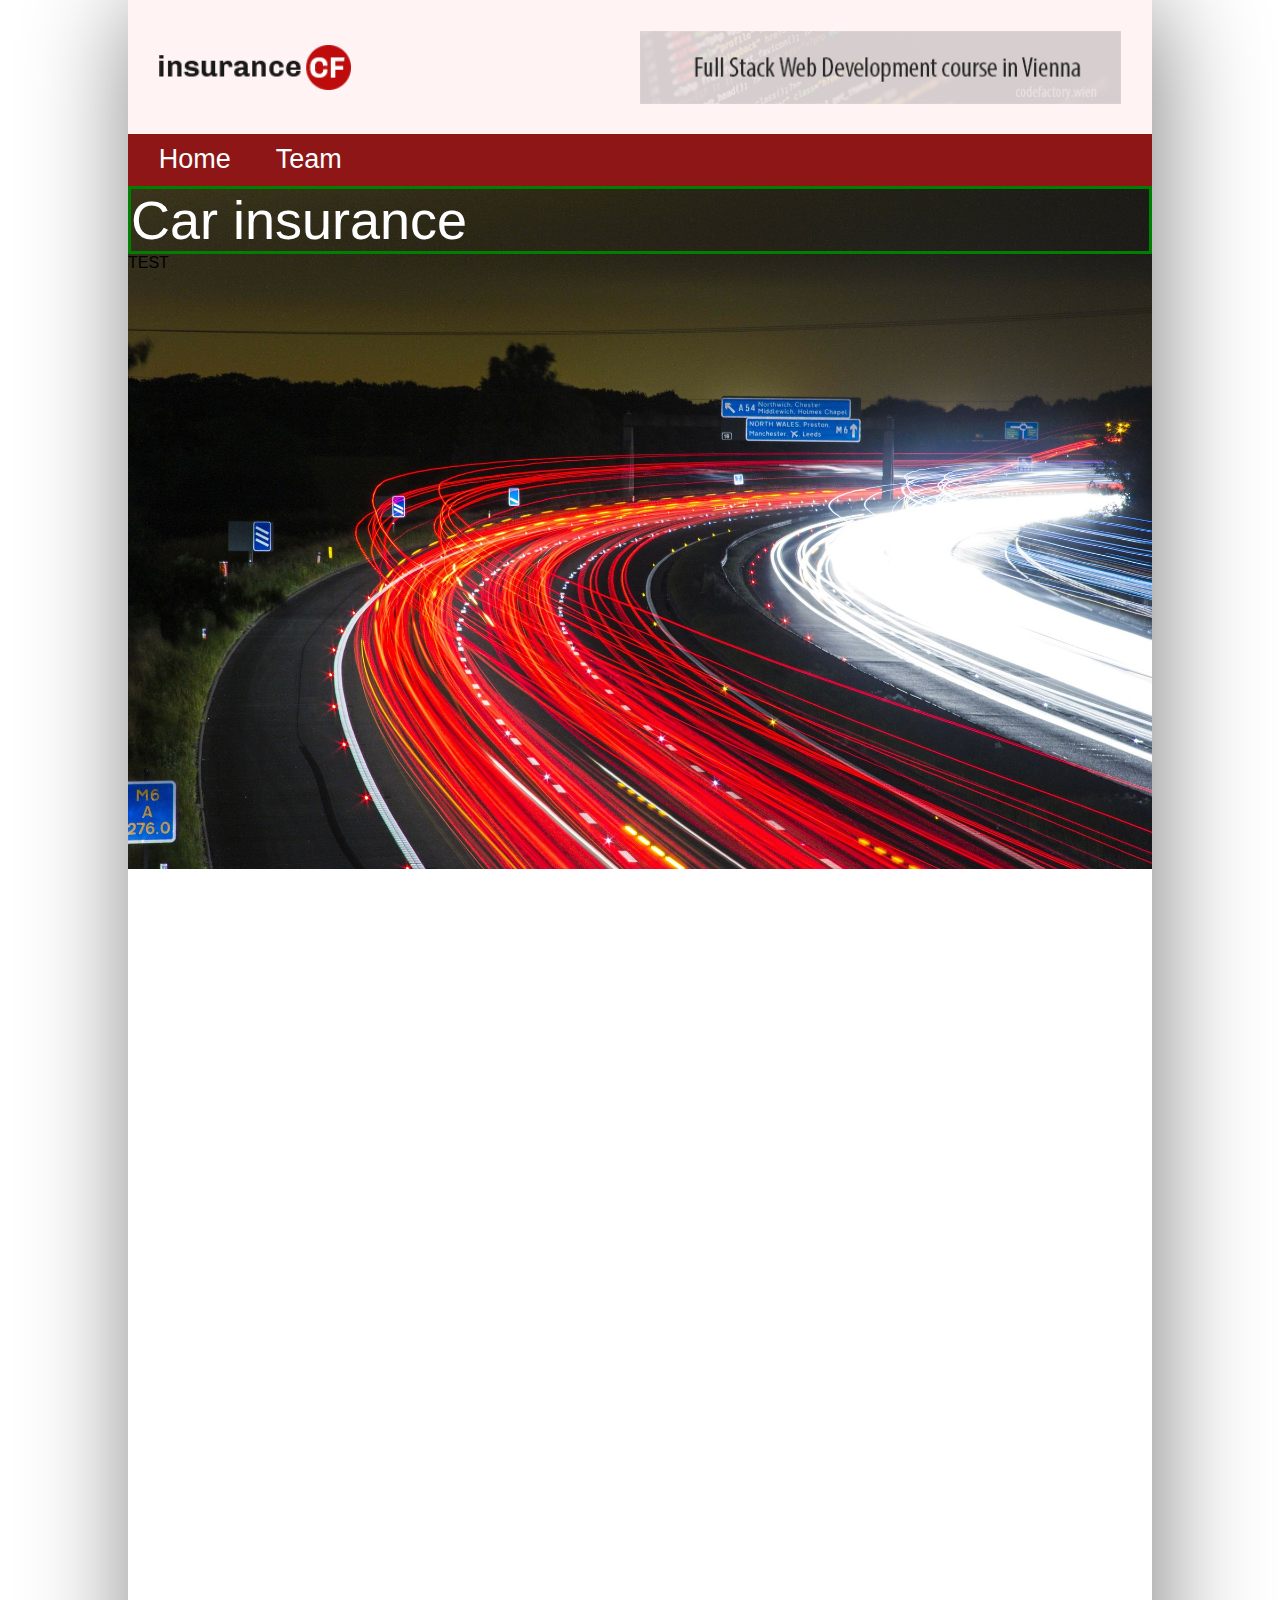
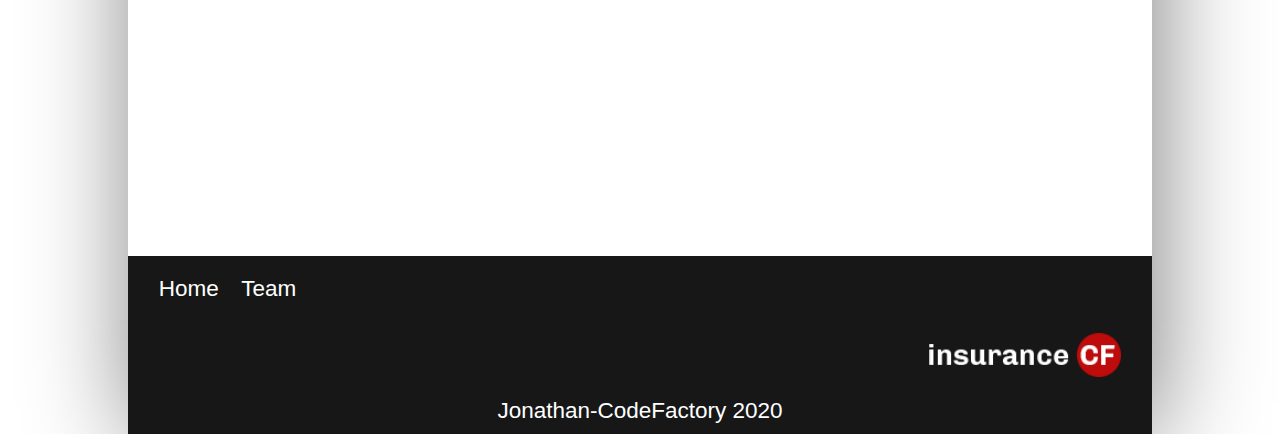
==== index.html @ 33947124 "backup 17:41, background works" ====
<!DOCTYPE html>
<html>
<head>
	<meta name="viewport" content="width=device-width, initial-scale=1.0">

	<link rel="stylesheet" type="text/css" href="css\style.css">



	<title>CodeReview3</title>
</head>
<body>
	<div id = "bigContainer">

		<header>

			<div id = h_banner>
				<div id = "h_images">
					<img id = "h_logo" src="pics\logo.png" alt="insuranceCF">
					<img id = "h_banner" src="pics\banner.png" alt="fswd">
				</div>

			</div>

			<div id = "h_navbar">
				<ul>
					<a href = ""><li>Home</li></a>
					<a href = ""><li>Team</li></a>
				</ul>
			</div>

		</header>















		<main>

			<div id = "m_container">
				
				<div  id = "m_textOverForm">
				
				<p>Car insurance</p>
				
				</div>


				<div id = "m_formContainer">
					
					<p>TEST</p>


				</div>

			</div>
				





















				

				<br><br><br><br><br><br><br><br><br><br><br><br><br><br><br><br><br><br><br><br><br><br><br><br><br><br><br><br><br><br><br><br><br><br><br><br><br><br><br><br><br><br><br><br><br><br><br><br><br><br><br><br><br><br><br><br><br><br><br><br><br><br><br><br><br><br><br><br><br><br><br><br><br><br><br><br><br><br><br><br><br><br><br><br><br><br><br><br>
			

				
				
			
			
			
		</main>























		<footer>

			<div id = "f_navbar">
				<ul>
					<a href = ""><li>Home</li></a>
					<a href = ""><li>Team</li></a>
				</ul>
			</div>

			<div id = "f_image">

				<img id = "f_logo" src="pics\logo-inv.png" alt="insuranceCF">
			</div>

			<div id = "f_text">
				<p>Jonathan-CodeFactory 2020</p>
			</div>
		</footer>
		











	</div>
</body>
</html>
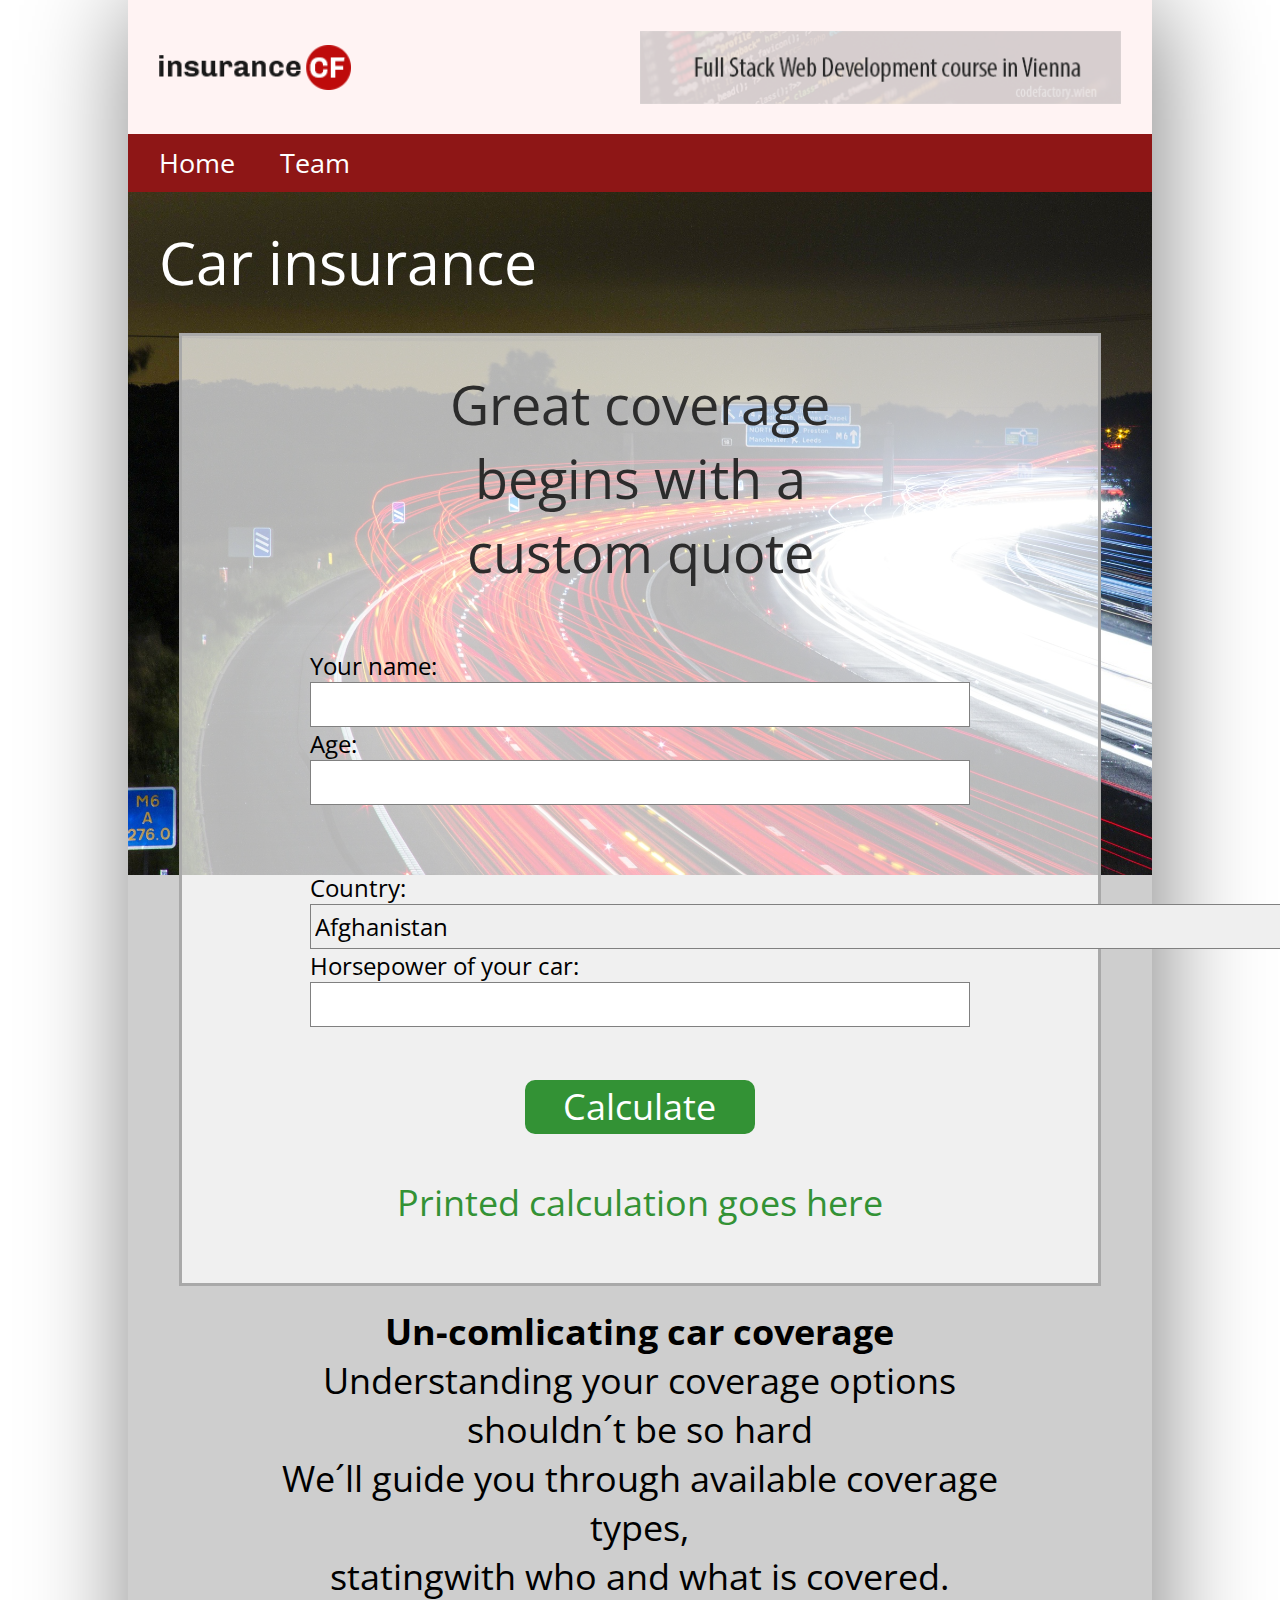
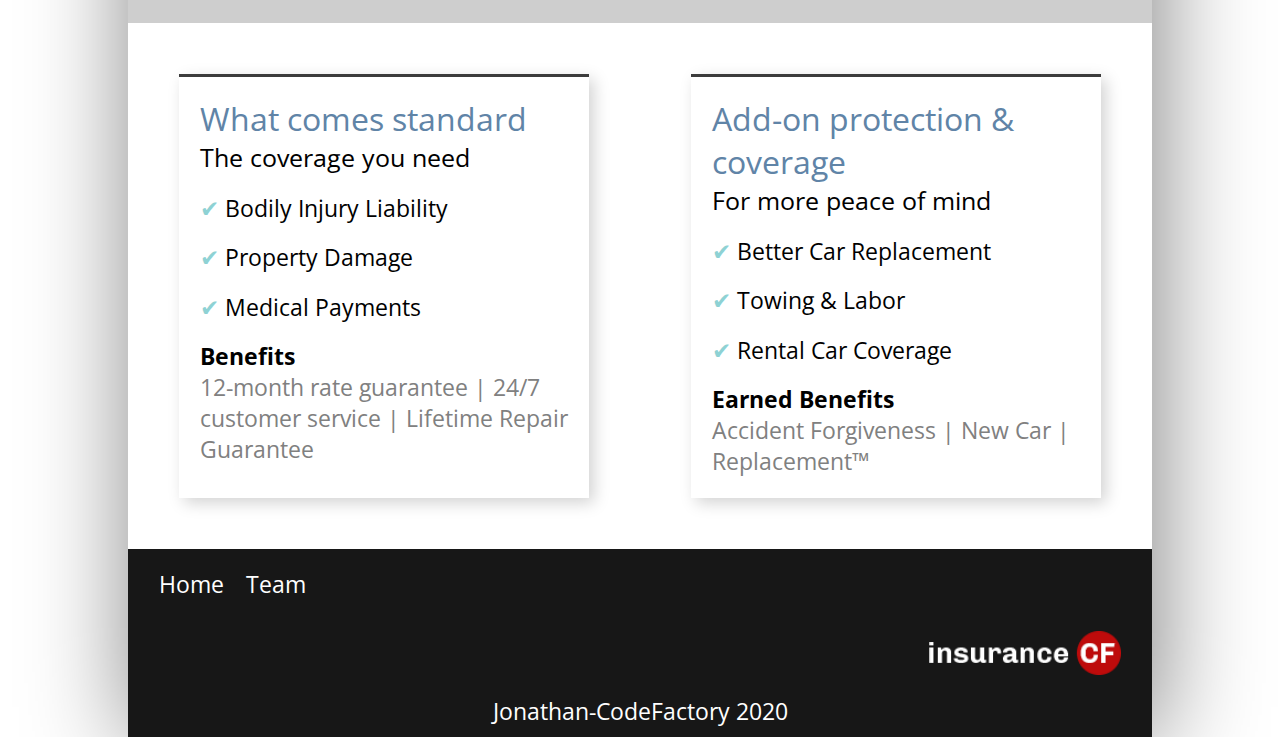
==== commit ea285dc4: "adds backup 21:36" ====
--- a/index.html
+++ b/index.html
@@ -1,10 +1,11 @@
 <!DOCTYPE html>
 <html>
 <head>
+	
+
+	<link rel="stylesheet" type="text/css" href="css\style.css">
+	<link href="https://fonts.googleapis.com/css?family=Open+Sans&display=swap" rel="stylesheet">
 	<meta name="viewport" content="width=device-width, initial-scale=1.0">
-
-	<link rel="stylesheet" type="text/css" href="css\style.css">
-
 
 
 	<title>CodeReview3</title>
@@ -31,20 +32,6 @@
 
 		</header>
 
-
-
-
-
-
-
-
-
-
-
-
-
-
-
 		<main>
 
 			<div id = "m_container">
@@ -52,43 +39,137 @@
 				<div  id = "m_textOverForm">
 				
 				<p>Car insurance</p>
-				
-				</div>
+
+				</div>
+
+
 
 
 				<div id = "m_formContainer">
 					
-					<p>TEST</p>
-
-
-				</div>
-
-			</div>
-				
-
-
-
-
-
-
-
-
-
-
-
-
-
-
-
-
-
-
-
-
-
-				
-
-				<br><br><br><br><br><br><br><br><br><br><br><br><br><br><br><br><br><br><br><br><br><br><br><br><br><br><br><br><br><br><br><br><br><br><br><br><br><br><br><br><br><br><br><br><br><br><br><br><br><br><br><br><br><br><br><br><br><br><br><br><br><br><br><br><br><br><br><br><br><br><br><br><br><br><br><br><br><br><br><br><br><br><br><br><br><br><br><br>
+					<p id = "m_formheadertext">
+					Great coverage begins with a custom quote
+					</p>
+
+					<form id = "m_form">
+						
+						<div id = "m_formlineone">
+							
+							<div id = "m_formname">
+								<p>Your name:<br></p>
+								<input type="text" name="yourname">
+							</div>
+
+							<div id = "m_formage">
+								<p>Age:<br></p>
+								<input type="text" name="age">
+							</div>
+
+						</div>
+
+
+						<div id = "m_formlinetwo">
+							
+							<div>
+
+								<p>Country:<br></p>			
+								<select id="country" name="country" class="form-control">
+									<option value="Afghanistan">Afghanistan</option>
+									<option value="Afghanistan">Afghanistan</option>
+									<option value="Afghanistan">Afghanistan</option>
+								</select>
+							</div>
+
+							<div>
+								<p>Horsepower of your car:<br></p>
+								<input type="text" name="Horsepower">
+							</div>
+
+						</div>
+
+						<div id = "m_formbutton">
+							<button type="submit">Calculate</button>
+						</div>
+
+						<div id = "m_formresult">
+
+							<p id = "m_formcalculation">Printed calculation goes here</p>
+							
+						</div>
+
+					</form>
+						
+				</div>
+
+				<div id = "m_textUnderForm">
+					<p>
+						<b>Un-comlicating car coverage</b><br>
+						Understanding your coverage options shouldn´t be so hard<br>
+						We´ll guide you through available coverage types,<br>
+						statingwith who and what is covered.
+					 </p>
+				</div>
+
+				<div id = "m_underFormColumns">
+
+					<div id = "m_leftColumn">
+						
+						<p id = "m_leftColumnHeader">What comes standard</p>
+						<p id = "m_leftColumnSubheader">The coverage you need</p>
+						<ul>
+							<li><span class = "m_checks">✔</span> Bodily Injury Liability</li>
+							<li><span class = "m_checks">✔</span> Property Damage</li>
+							<li><span class = "m_checks">✔</span> Medical Payments</li>
+						</ul>
+						<p id = "m_leftBenefitsHeader">Benefits</p>
+						<p id = "m_leftBenefits">12-month rate guarantee | 24/7 customer service | Lifetime Repair Guarantee</p>
+						
+					</div>
+
+					<div id = "m_rightColumn">
+
+						<p id = "m_rightColumnHeader">Add-on protection & coverage</p>
+						<p id = "m_rightColumnSubheader">For more peace of mind</p>
+						<ul>
+							<li><span class = "m_checks">✔</span> Better Car Replacement</li>
+							<li><span class = "m_checks">✔</span> Towing & Labor</li>
+							<li><span class = "m_checks">✔</span> Rental Car Coverage</li>
+						</ul>
+						<p id = "m_rightBenefitsHeader">Earned Benefits</p>
+						<p id = "m_rightBenefits">Accident Forgiveness | New Car | Replacement™</p>
+					</div>
+					
+				</div>
+
+
+
+
+			</div>
+				
+
+
+
+
+
+
+
+
+
+
+
+
+
+
+
+
+
+
+
+
+
+				
+
+				
 			
 
 				
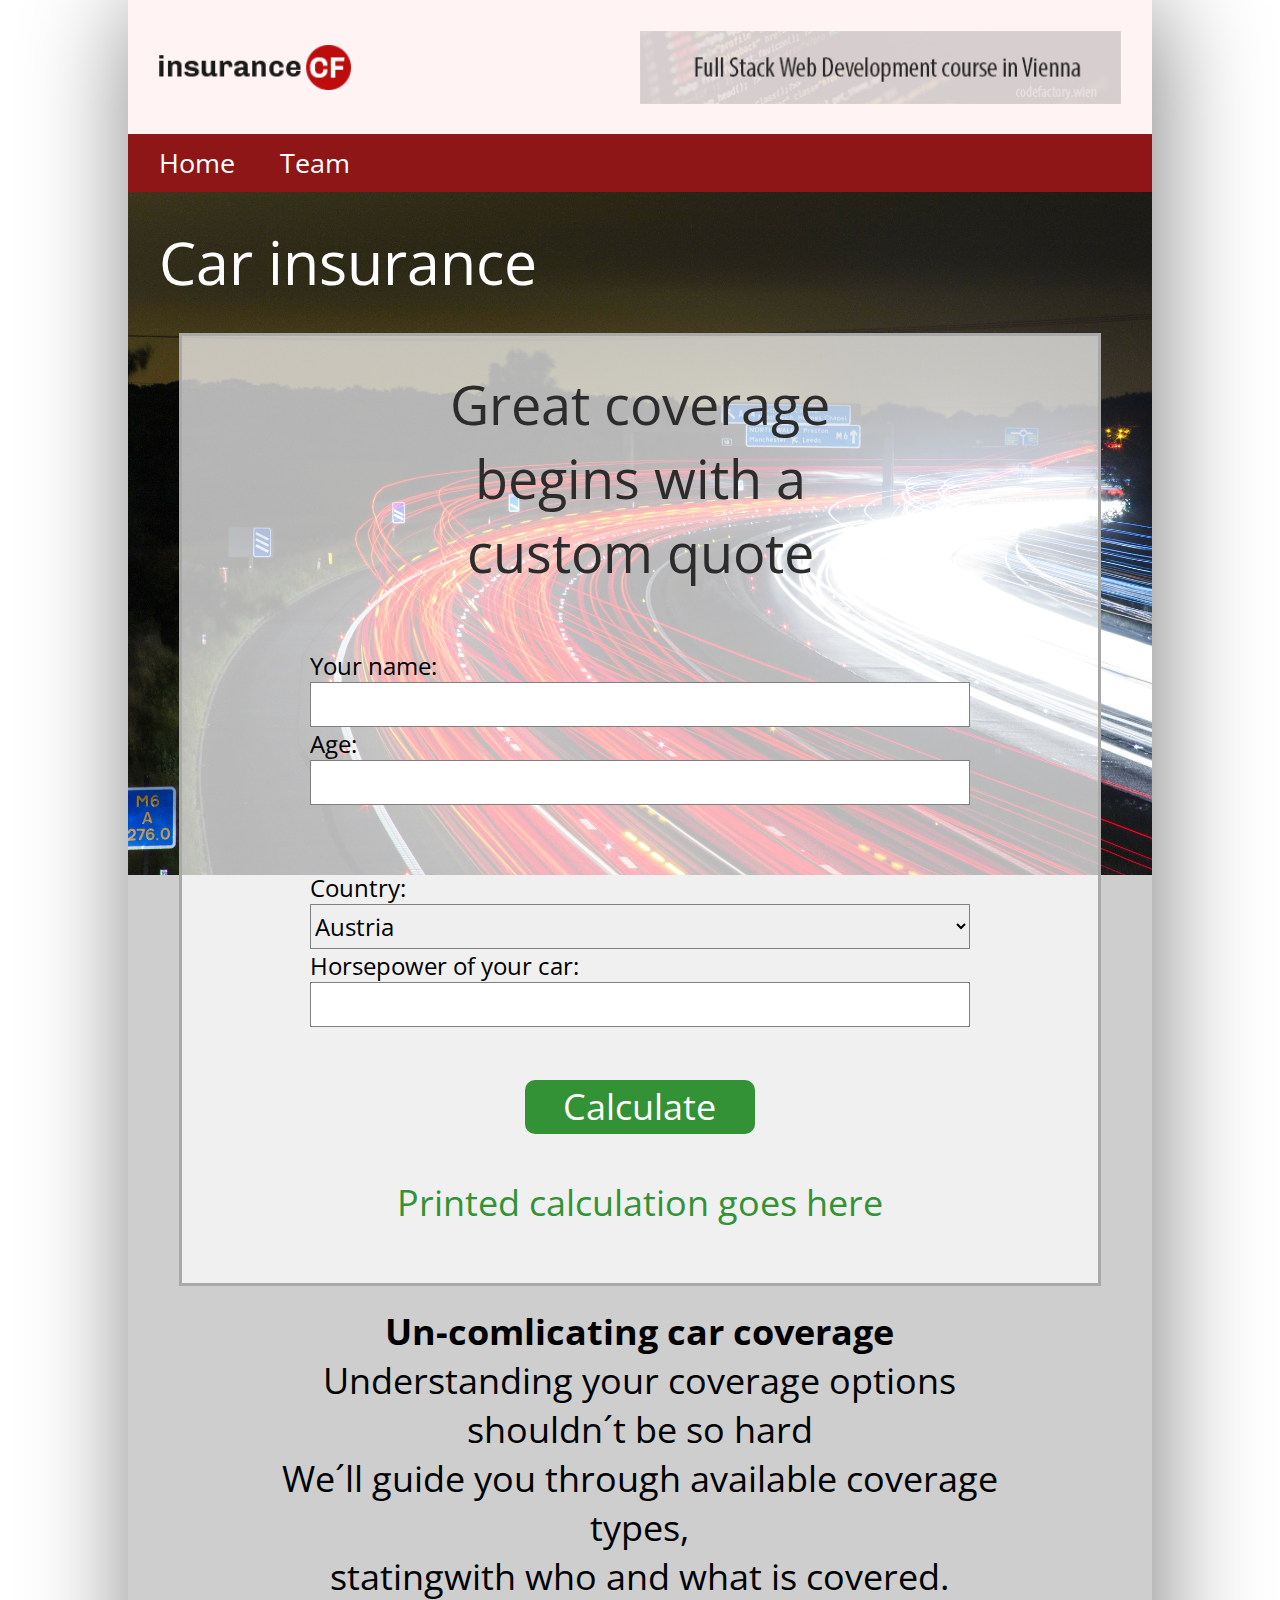
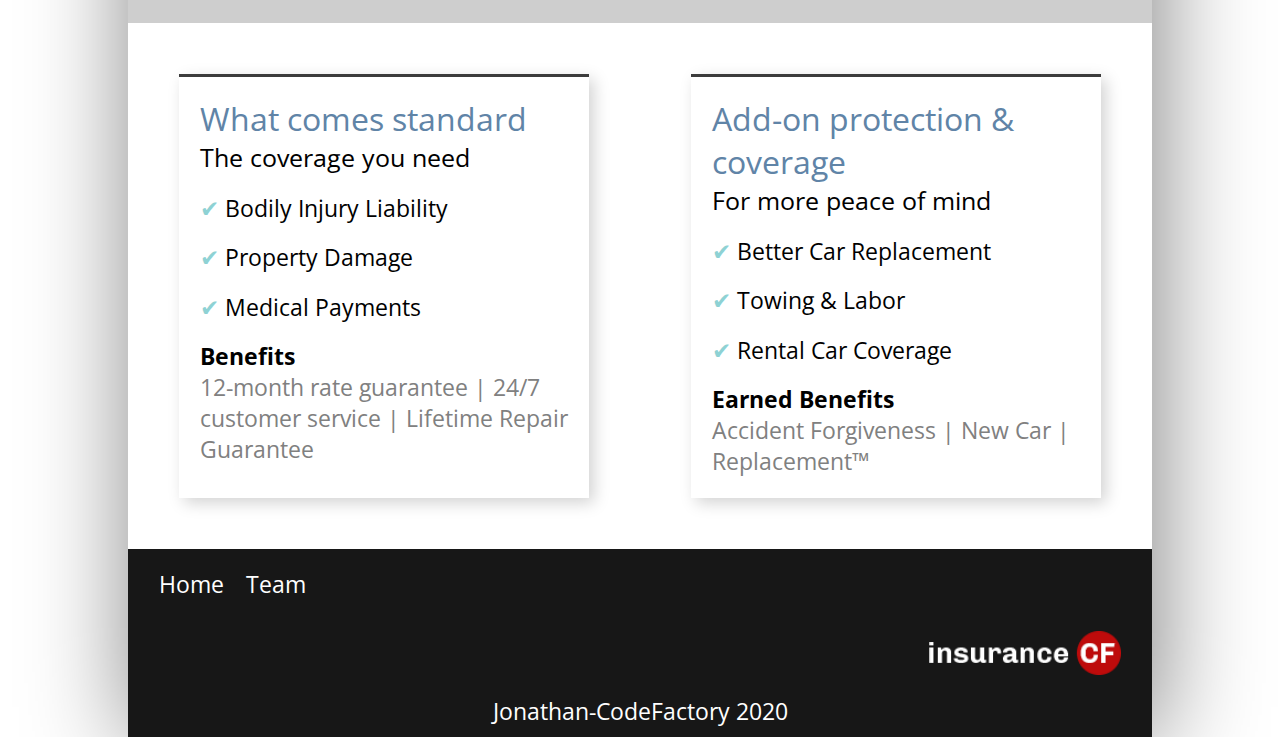
==== commit 3946e844: "adds finished css" ====
--- a/index.html
+++ b/index.html
@@ -73,10 +73,10 @@
 							<div>
 
 								<p>Country:<br></p>			
-								<select id="country" name="country" class="form-control">
-									<option value="Afghanistan">Afghanistan</option>
-									<option value="Afghanistan">Afghanistan</option>
-									<option value="Afghanistan">Afghanistan</option>
+								<select id="m_country" name="country" class="form-control">
+									<option value="Austria">Austria</option>
+									<option value="Hungary">Hungary</option>
+									<option value="Grecce">Grecce</option>
 								</select>
 							</div>
 
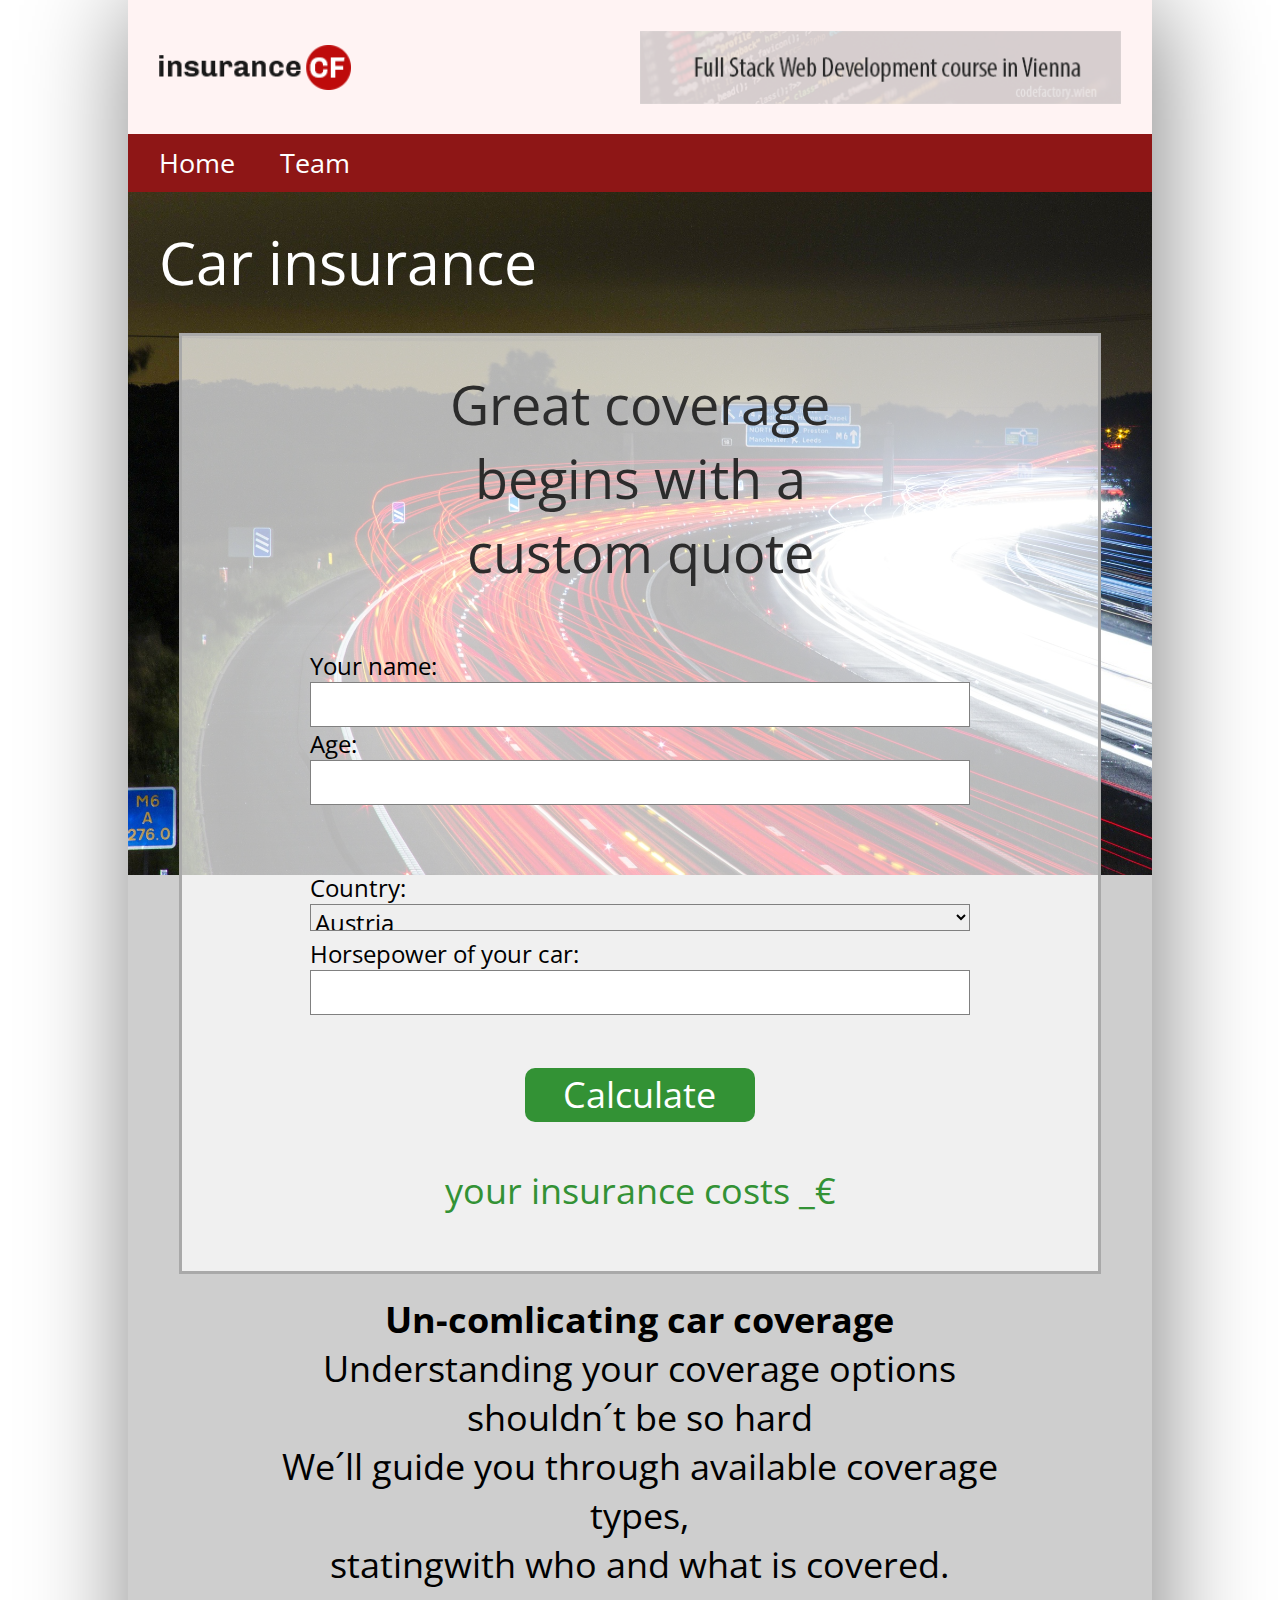
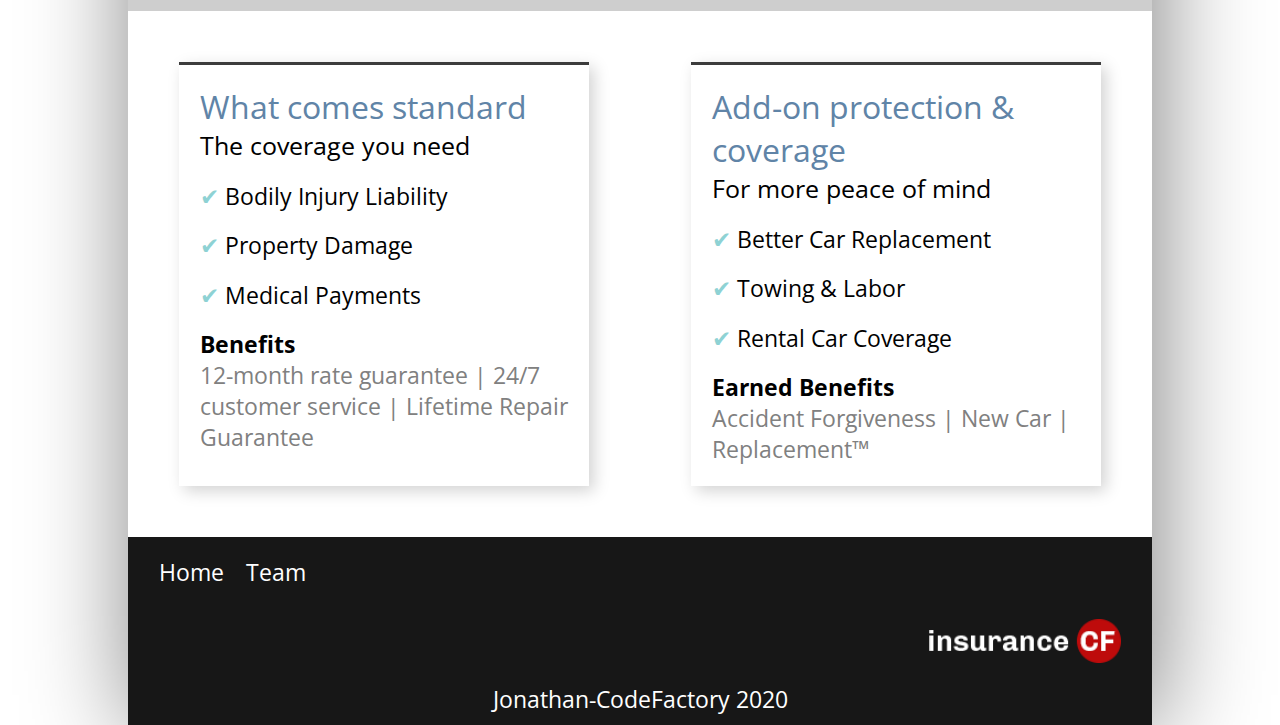
==== commit 7fca2ad6: "adds js" ====
--- a/index.html
+++ b/index.html
@@ -55,14 +55,14 @@
 						
 						<div id = "m_formlineone">
 							
-							<div id = "m_formname">
+							<div>
 								<p>Your name:<br></p>
-								<input type="text" name="yourname">
+								<input id = "m_formname">
 							</div>
 
-							<div id = "m_formage">
+							<div>
 								<p>Age:<br></p>
-								<input type="text" name="age">
+								<input id = "m_formage" type="text" name="age">
 							</div>
 
 						</div>
@@ -82,18 +82,18 @@
 
 							<div>
 								<p>Horsepower of your car:<br></p>
-								<input type="text" name="Horsepower">
+								<input id = "m_formhp" type="text" name="Horsepower">
 							</div>
 
 						</div>
 
 						<div id = "m_formbutton">
-							<button type="submit">Calculate</button>
+							<button id = "m_formbutton"type="button">Calculate</button>
 						</div>
 
 						<div id = "m_formresult">
 
-							<p id = "m_formcalculation">Printed calculation goes here</p>
+							<p id = "m_formcalculation">your insurance costs _€<br></p>
 							
 						</div>
 
@@ -141,65 +141,9 @@
 					
 				</div>
 
-
-
-
 			</div>
-				
-
-
-
-
-
-
-
-
-
-
-
-
-
-
-
-
-
-
-
-
-
-				
-
-				
-			
-
-				
-				
-			
-			
-			
+	
 		</main>
-
-
-
-
-
-
-
-
-
-
-
-
-
-
-
-
-
-
-
-
-
-
 
 		<footer>
 
@@ -221,16 +165,8 @@
 		</footer>
 		
 
+	</div>
 
-
-
-
-
-
-
-
-
-
-	</div>
+	<script src="javascript\script.js" type="text/javascript" charset="utf-8"></script>
 </body>
 </html>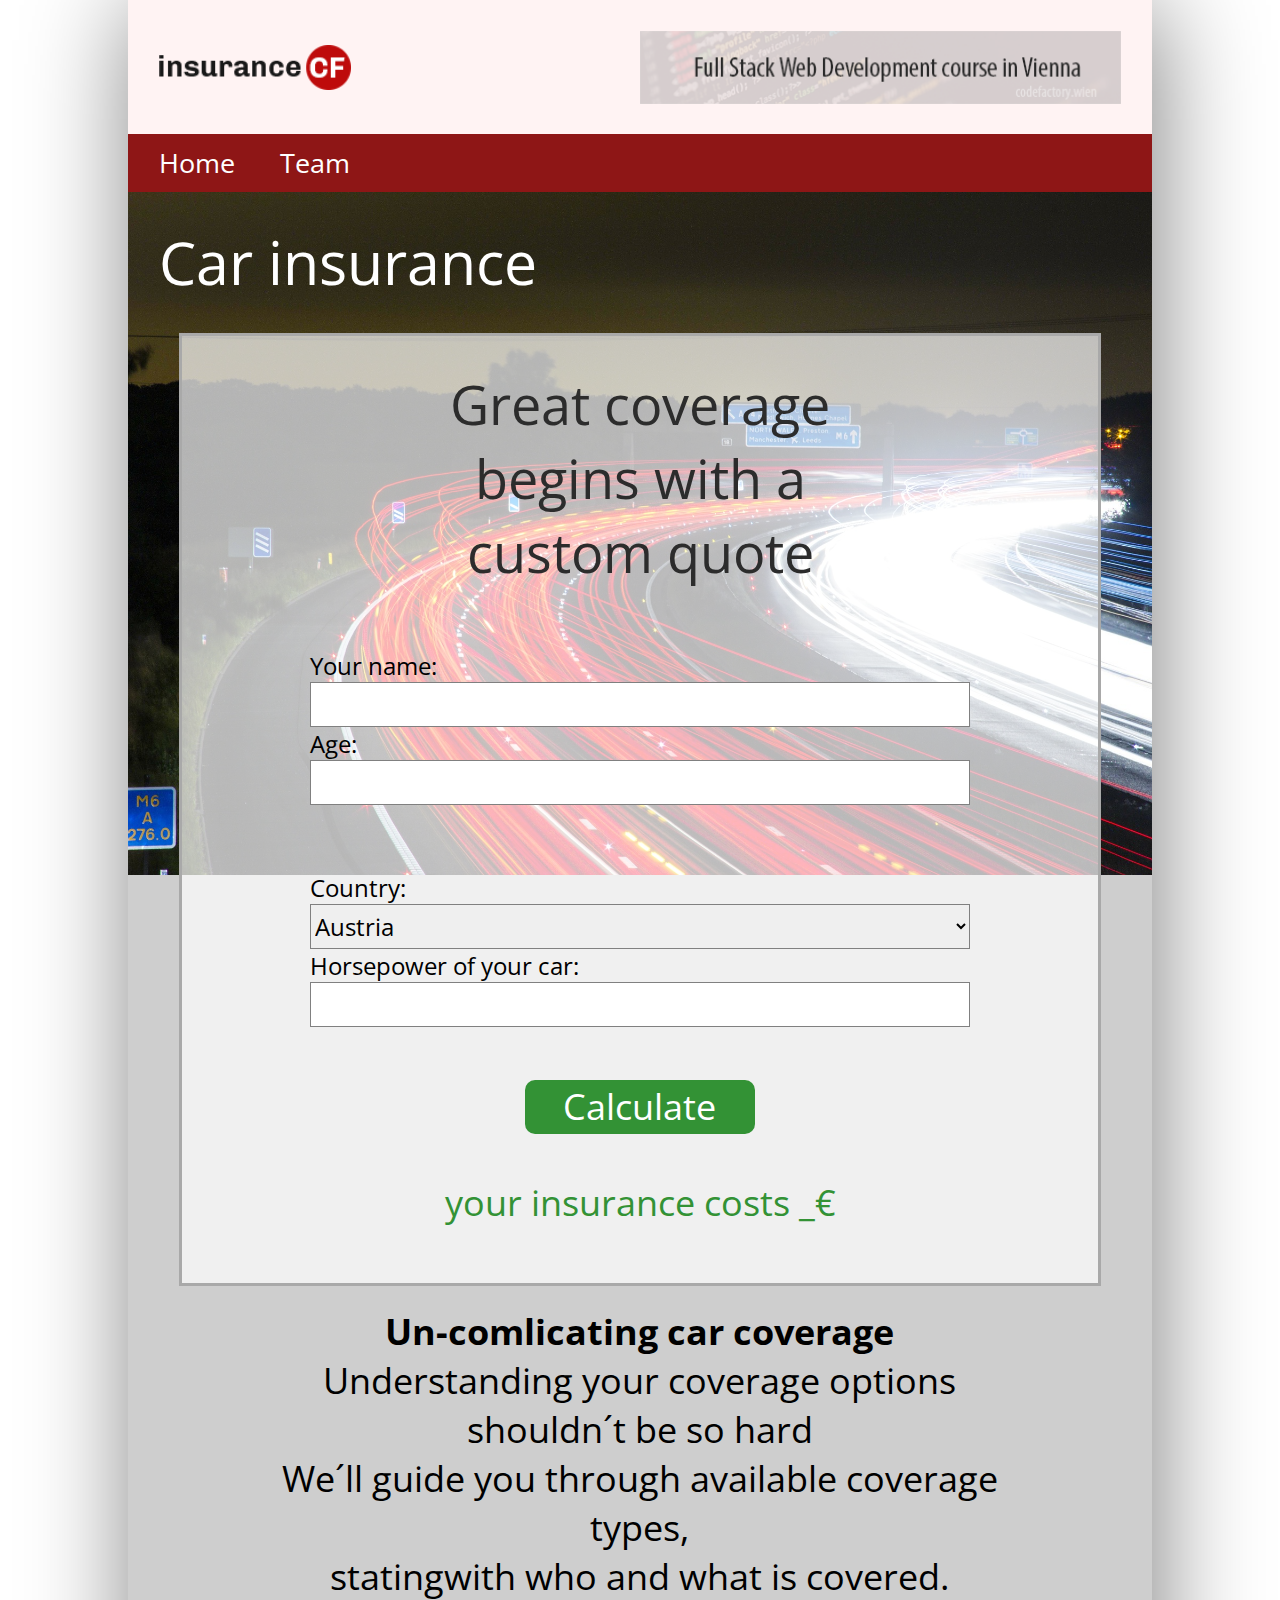
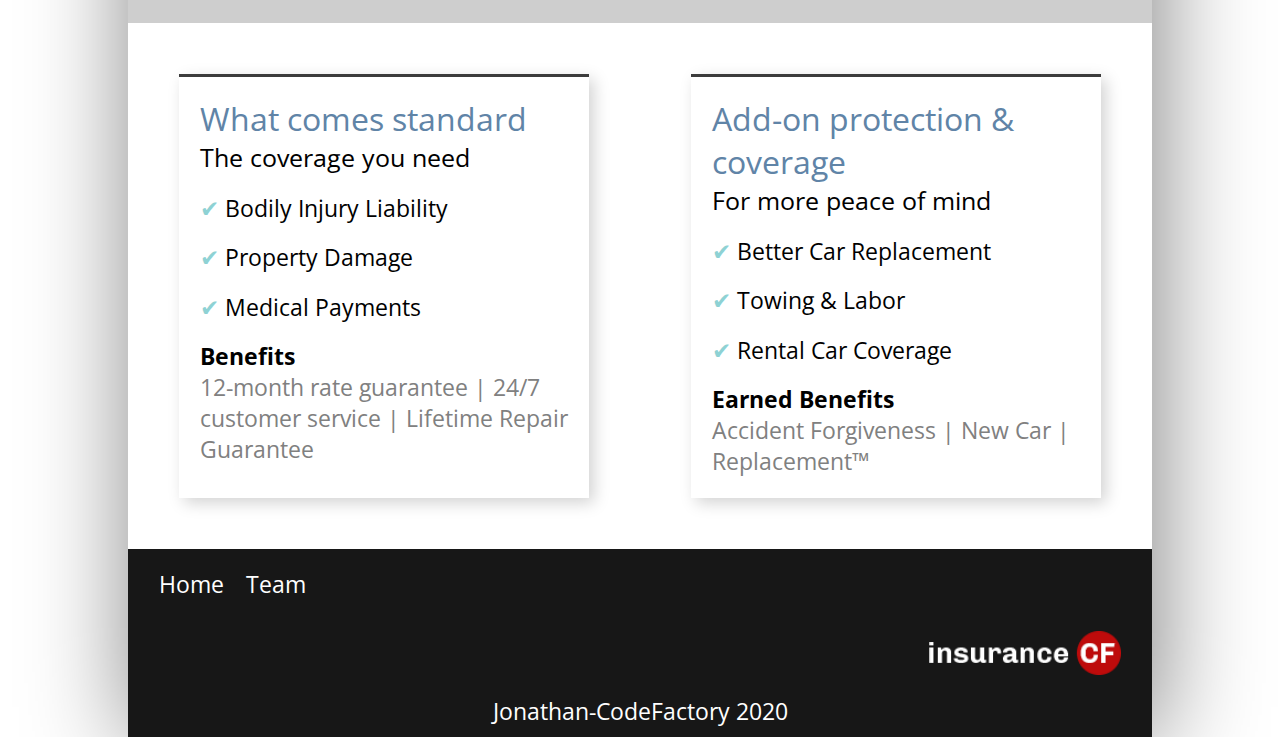
==== commit 1f961d84: "CodeReview 3 finished" ====
--- a/index.html
+++ b/index.html
@@ -25,8 +25,8 @@
 
 			<div id = "h_navbar">
 				<ul>
-					<a href = ""><li>Home</li></a>
-					<a href = ""><li>Team</li></a>
+					<a href = "index.html"><li>Home</li></a>
+					<a href = "team.html"><li>Team</li></a>
 				</ul>
 			</div>
 
@@ -149,8 +149,8 @@
 
 			<div id = "f_navbar">
 				<ul>
-					<a href = ""><li>Home</li></a>
-					<a href = ""><li>Team</li></a>
+					<a href = "index.html"><li>Home</li></a>
+					<a href = "team.html"><li>Team</li></a>
 				</ul>
 			</div>
 
@@ -166,7 +166,7 @@
 		
 
 	</div>
-
+	<script src="\json\data.json" type="text/javascript" charset="utf-8"></script>
 	<script src="javascript\script.js" type="text/javascript" charset="utf-8"></script>
 </body>
 </html>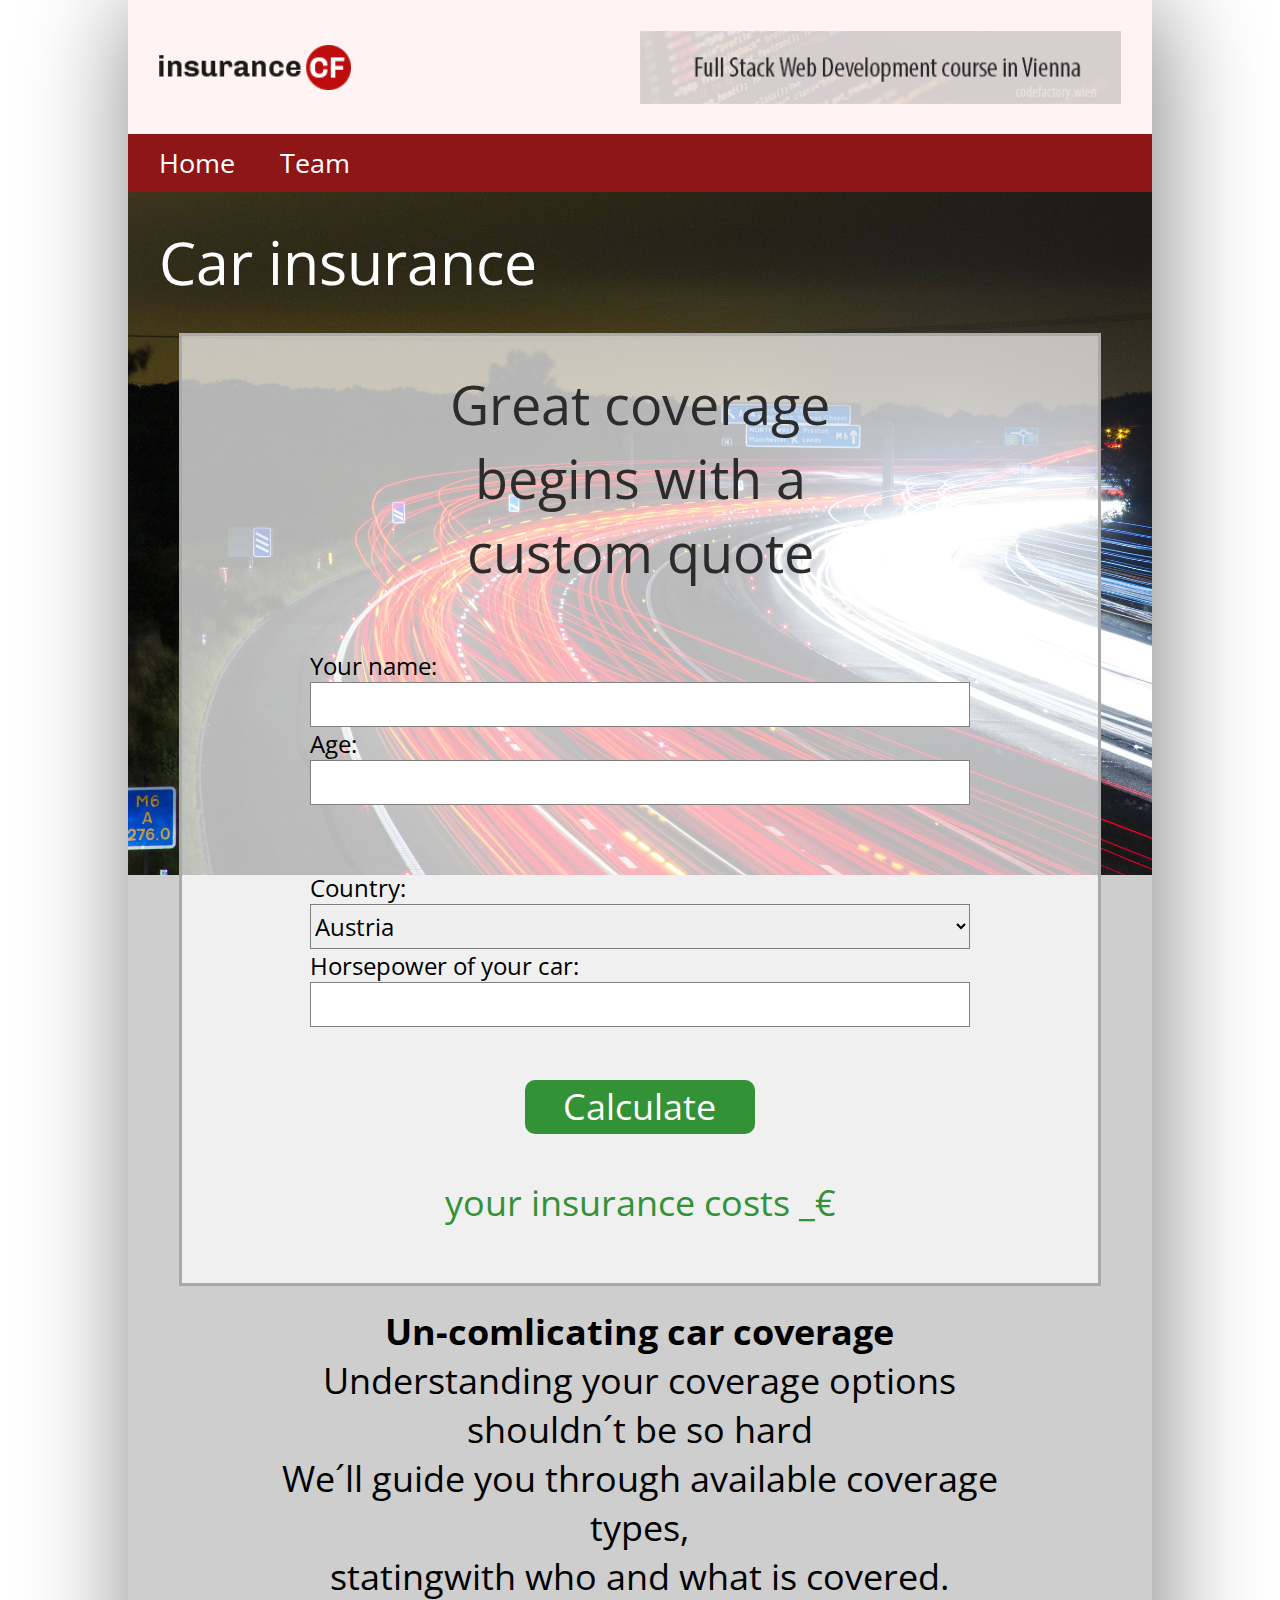
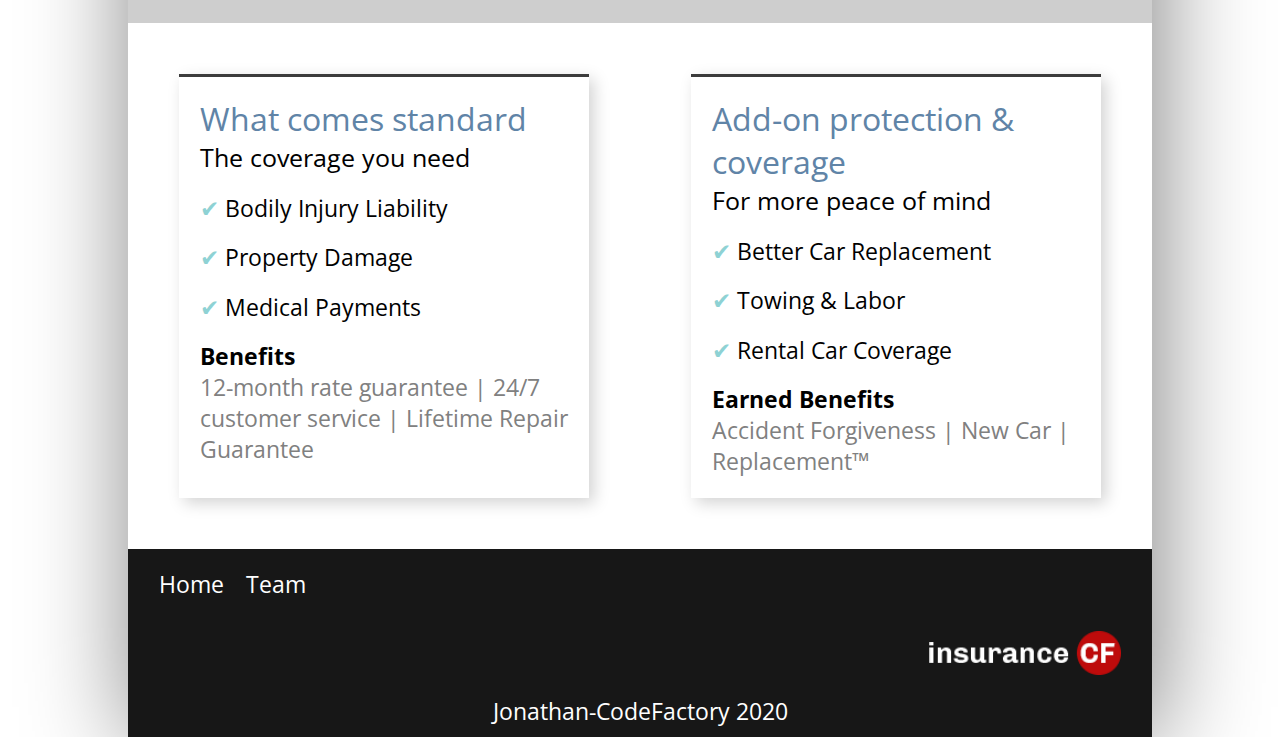
==== commit 44489c67: "finale push..." ====
--- a/index.html
+++ b/index.html
@@ -166,7 +166,7 @@
 		
 
 	</div>
-	<script src="\json\data.json" type="text/javascript" charset="utf-8"></script>
+	<script src="json\data.json" type="text/javascript" charset="utf-8"></script>
 	<script src="javascript\script.js" type="text/javascript" charset="utf-8"></script>
 </body>
 </html>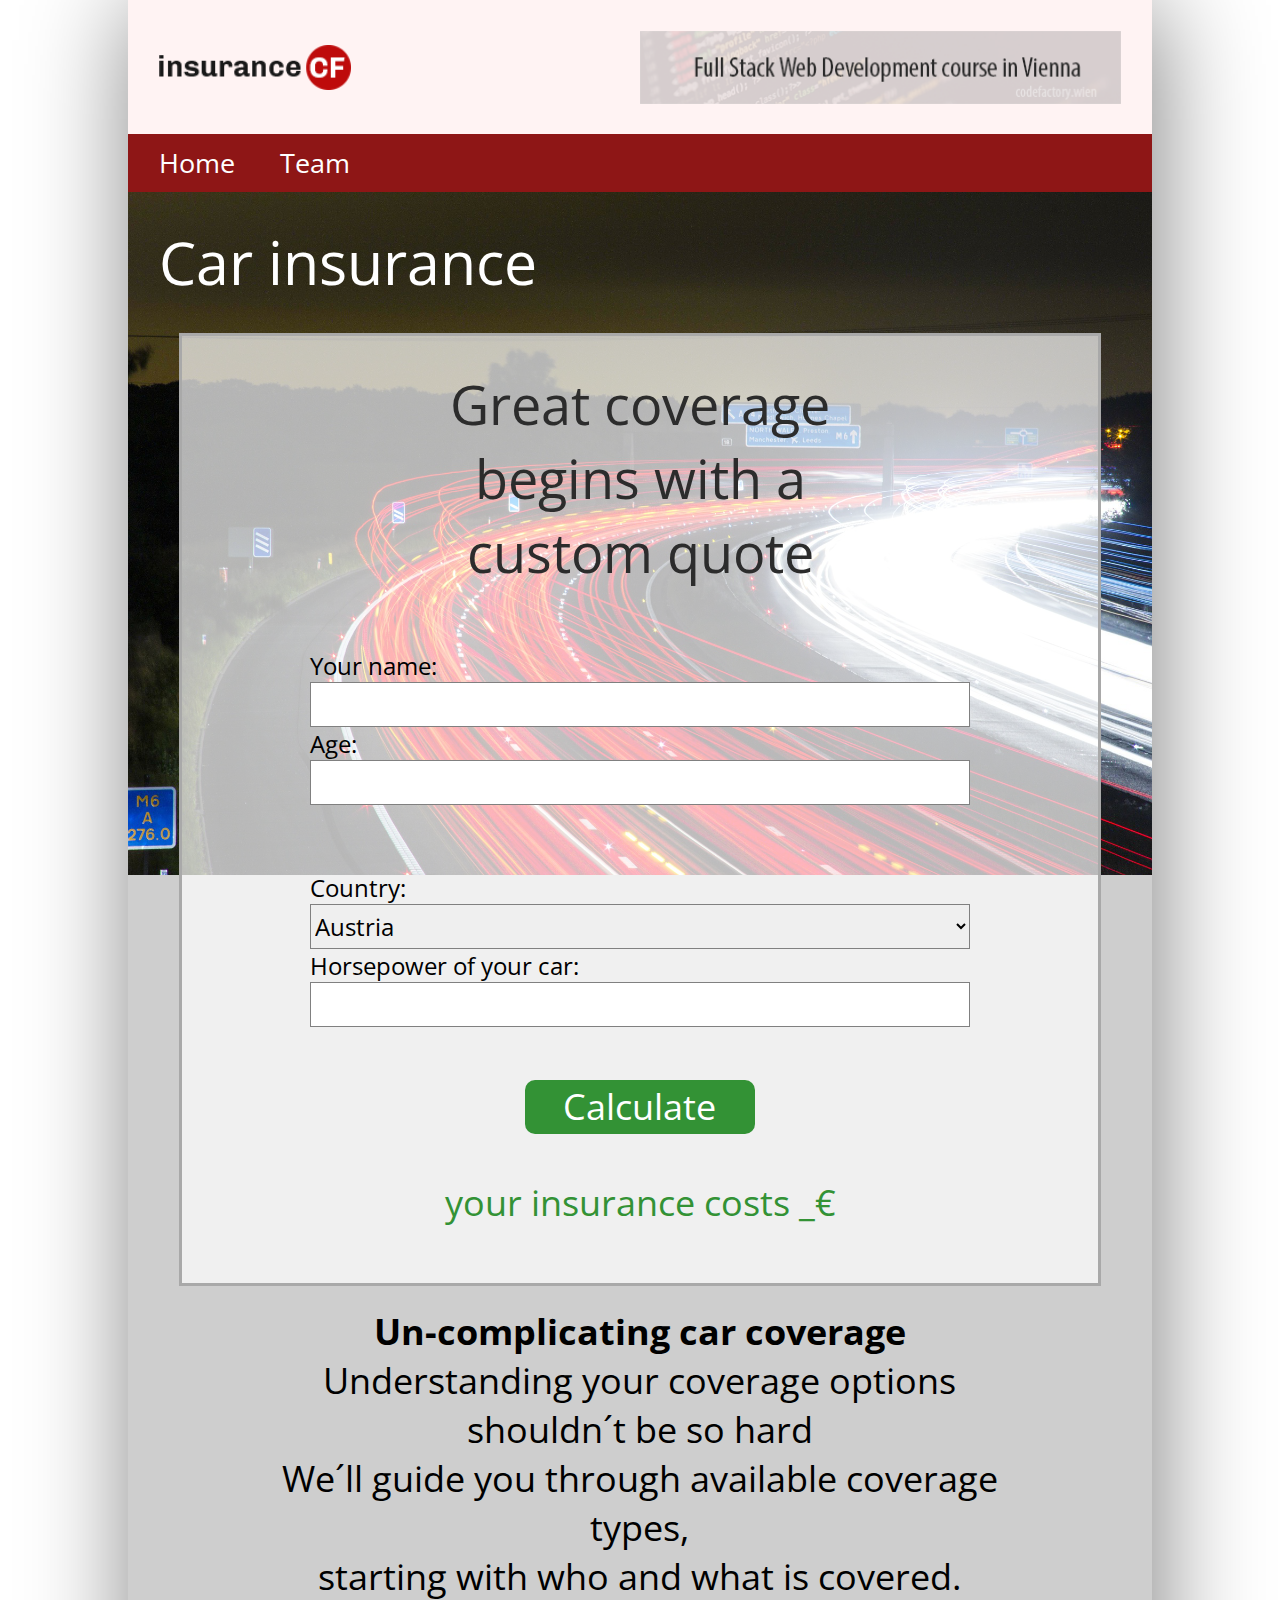
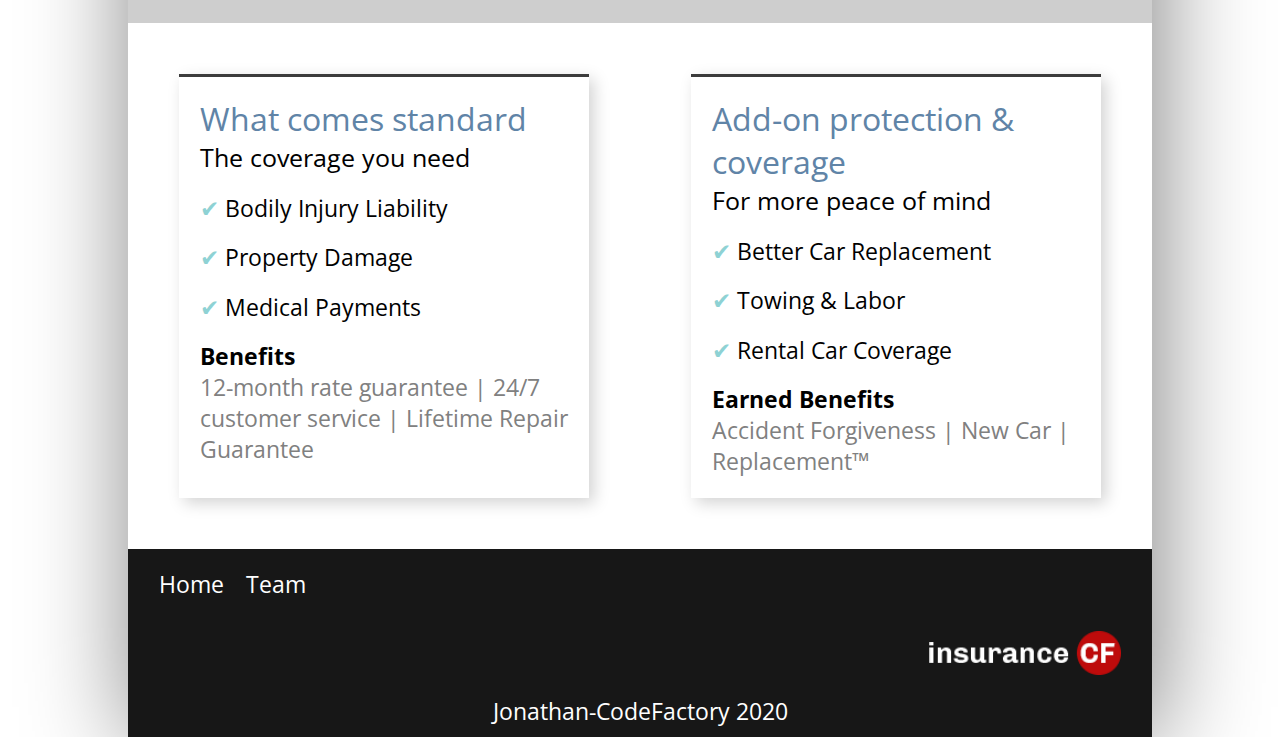
==== commit a64cc9d1: "corrects some typos" ====
--- a/index.html
+++ b/index.html
@@ -103,10 +103,10 @@
 
 				<div id = "m_textUnderForm">
 					<p>
-						<b>Un-comlicating car coverage</b><br>
+						<b>Un-complicating car coverage</b><br>
 						Understanding your coverage options shouldn´t be so hard<br>
 						We´ll guide you through available coverage types,<br>
-						statingwith who and what is covered.
+						starting with who and what is covered.
 					 </p>
 				</div>
 
